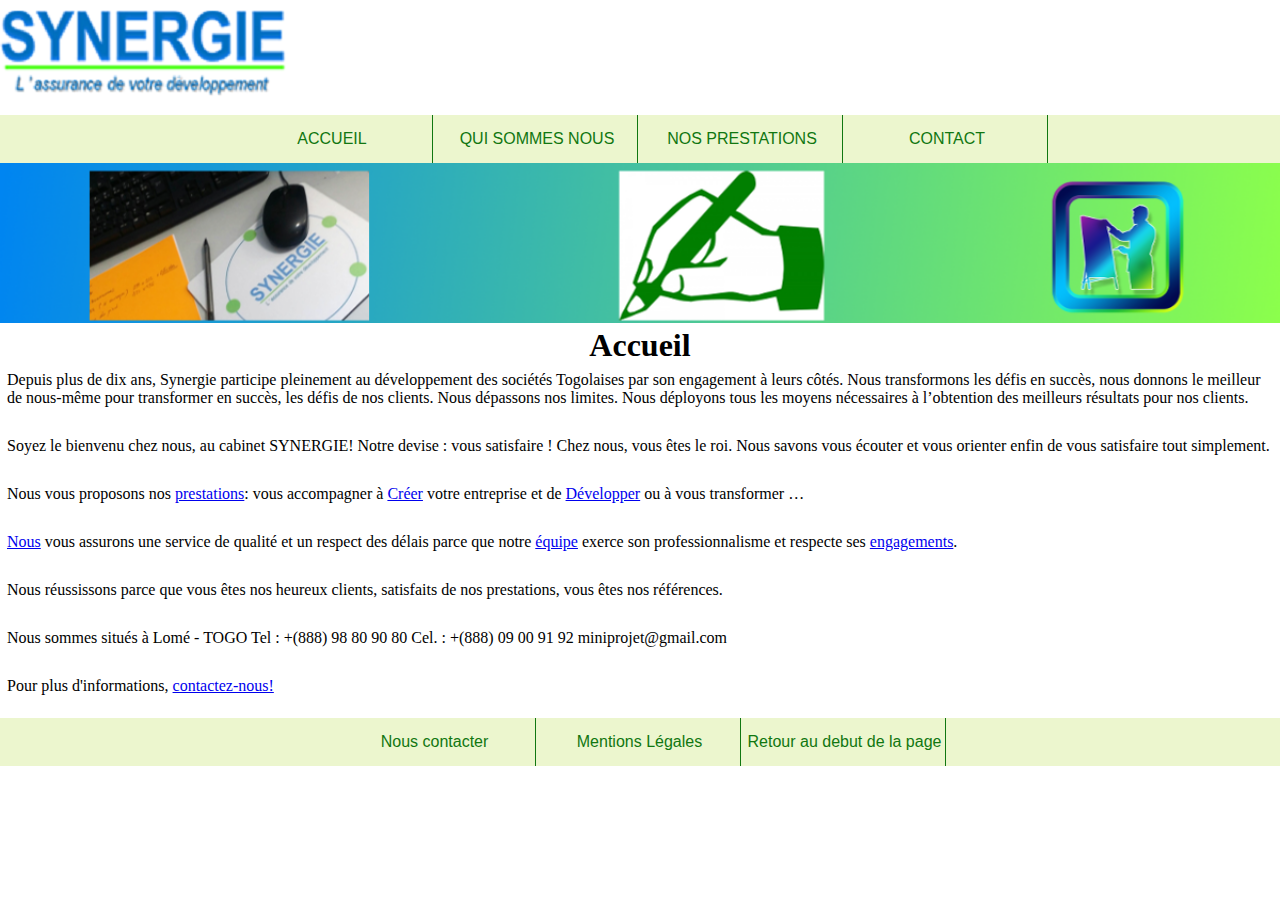
==== index.html @ 4334a327 "Création initiale du projet" ====
<!DOCTYPE html>
<html lang="fr"> 
     <head><!------------------ Entête HTML Le code favicon enleve ma mise en  forme du menu. Voir avec Philipe <link rel="icon" type="image/x-icon" href="/fa====================================================== -->
         <meta charset='UTF-8' />
         <title> SYNERGIE </title>
	
         <link rel='stylesheet' href='styles.css'/>
		 <img alt="synergie" src="img/logo.png"/>
		 <link rel="icon" type="image/x-icon" href="/favicon.ico" /><link rel="shortcut icon" type="image/x-icon" href="/favicon.ico" />

		 
     </head>
         
	 <body>
		 
	 <nav><!------------------- MENU============================================================ -->
	     <ul id="menuHaut">
             <li><a href="index.html">ACCUEIL</a></li>
             <li><a href="Qui sommes nous.html">QUI SOMMES NOUS</a></li>
             <li><a href="Nos prestations.html">NOS PRESTATIONS</a></li>
             <li><a href="Contact.html">CONTACT</a></li>
		 </ul>
	 </nav>

	 <a href="url de ton site" target="_blank"><img src=img/banniereVFinale.png border="0" width="100%" height="hauteur bannière"></a>
         <header><div></div></header>
		 
	     <h1> Accueil</h1>
		     <P> Depuis plus de dix ans, Synergie participe pleinement au développement des sociétés Togolaises par son engagement 
			 à leurs côtés. Nous transformons les défis en succès, nous donnons le meilleur de nous-même pour transformer en succès, 
			 les défis de nos clients. Nous dépassons nos limites. Nous déployons tous les moyens nécessaires à l’obtention des meilleurs 
			 résultats pour nos clients.</P>
	        
             <p> Soyez le bienvenu chez nous, au cabinet SYNERGIE!
             Notre devise : vous satisfaire ! Chez nous, vous êtes le roi. Nous savons vous écouter et 
             vous orienter enfin de vous satisfaire tout simplement. </p>
   
             <P> Nous vous proposons nos <a href="Nos prestations.html">prestations</a>: vous accompagner à 
			 <a href="Creer.html"> Créer</a> votre entreprise et de 
   <a href="Developper.html">Développer</a> ou à vous transformer …</p>
             
			 <p><a href="qui sommes nous.html">Nous</a> vous assurons une service de qualité et un respect des délais parce que notre <a href="equipe.html">équipe</a> 
   exerce son professionnalisme et respecte ses <a href="Valeurs.html">engagements</a>.</p>
             
			 <p>Nous réussissons parce que vous êtes nos heureux clients, satisfaits de nos prestations, vous êtes nos références.</p>
   
        <p> Nous sommes situés à Lomé - TOGO  Tel : +(888) 98 80 90 80
               Cel. : +(888) 09 00 91 92  miniprojet@gmail.com
        <p> Pour plus d'informations, <a href="contact.html">contactez-nous!</a></p>
		
 </body>

<footer><!---------------------------------------- FOOTER ============================================================ -->
 <ul>
  <li><a href="Contact.html">Nous contacter</a></li>
  <li><a href="Mentions légales.html">Mentions Légales</a></li>
  <li><a href="index.html">Retour au debut de la page</a></li>
 </ul>
 </footer>
 </html>
---- styles.css ----
/*---------------------------------------MENU-HAUT .menuHaut ---------------------------------------------------------------*/

  header div{animation: mymove 4s linear 0s infinite alternate; }
  @keyframes mymove {  0% {background-image:var(--banniere VFinale.png); }
                   100% {background-image:var(--2banniere VFinale.png); }
}

/*---------------------------------------declarer flotte ---------------------------------------------------------------*/

.flotte {
	float: left;
}
.texte-article { padding-left: 20px;}
nav ul, footer ul {
   padding: 0px;
   margin: 0px;
   list-style-type:none;
   background-color:#ECF6CE;     /*#ECF6CE    #117711*/
   text-align:center;
}

nav li, footer li {
   display:inline-block;
   font: 1em "Trebuchet MS",Arial,sans-serif ;
   line-height: 1em ;
   text-align: center ;
   text-decoration: none ;
   padding: 4px 0 ;
   width:200px;
   height:40px;
   line-height:40px;
   border-right:1px solid #117711;
  }
 
  
nav li, footer li :hover{
	 background-color:#ECF6CE;    /*#ECF6CE    #117711      #116611;*/
	 
}
 
nav li a, footer li a {
	 display:block;
	 text-decoration:none;
	 color:#117711       /*#ECF6CE    #117711      #116611;*/
}

body,h1,h2,nav,ul,li,article,section{margin:0; padding:0; border:0;}
  p{-webkit-margin-before:0; }
  
  h1{text-align:center; color:black }
  p, section, article{padding:7px}
  
  section{background:white; }
  article{background:blanc; }
  
  #p1{background:white; }
  /* #p2{background:orange; width:40%; margin:-60px à 	à 50%; } */
  /* #p3{background:orange; width:40%; margin:-60px à à 50%; } */
  
  
  .flotte {
float:left;
}
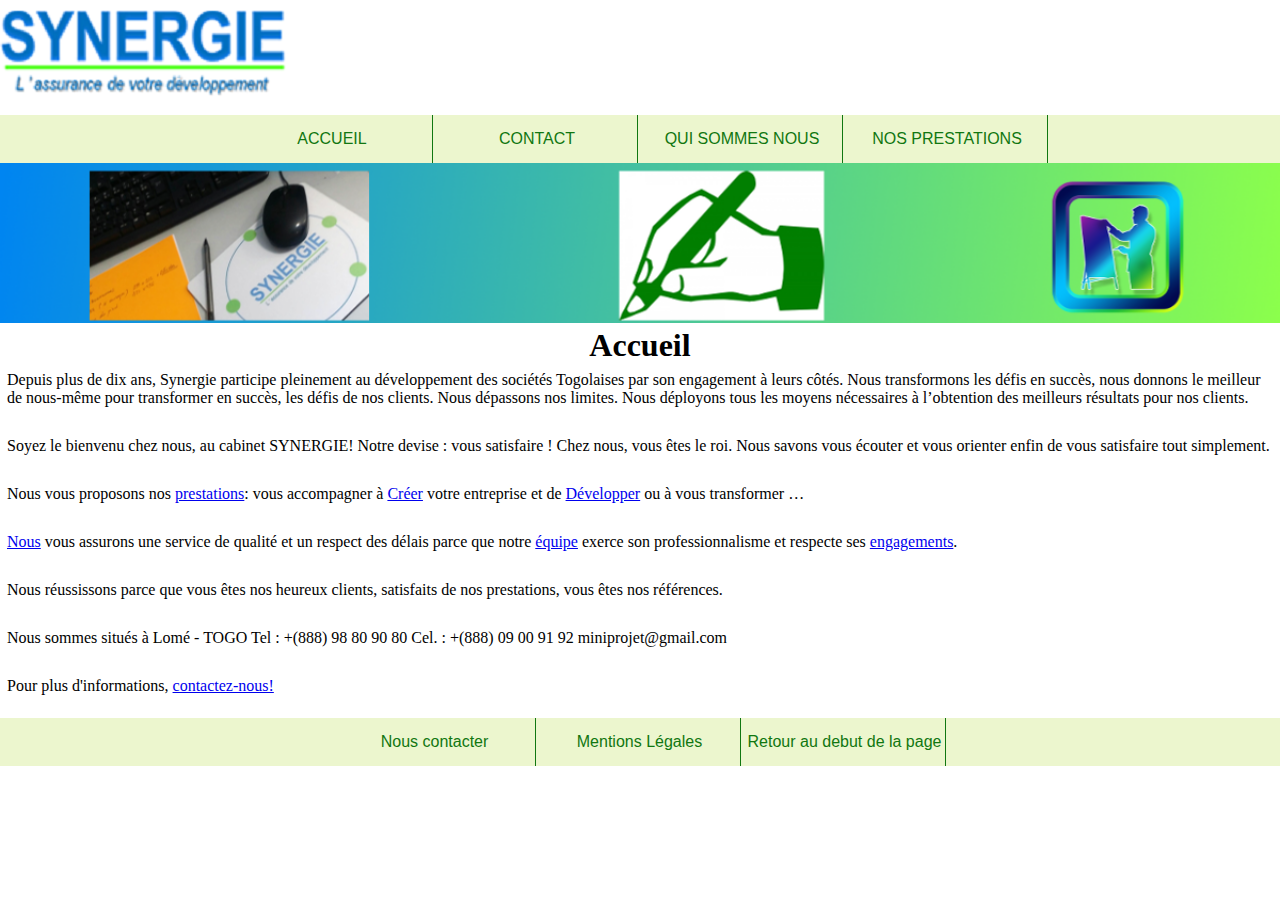
==== commit 6a8b6963: "Déplacer Contact à côté de Acceuil dans le menu du haut" ====
--- a/index.html
+++ b/index.html
@@ -16,10 +16,10 @@
 	 <nav><!------------------- MENU============================================================ -->
 	     <ul id="menuHaut">
              <li><a href="index.html">ACCUEIL</a></li>
-             <li><a href="Qui sommes nous.html">QUI SOMMES NOUS</a></li>
+             <li><a href="Contact.html">CONTACT</a></li>
+			 <li><a href="Qui sommes nous.html">QUI SOMMES NOUS</a></li>
              <li><a href="Nos prestations.html">NOS PRESTATIONS</a></li>
-             <li><a href="Contact.html">CONTACT</a></li>
-		 </ul>
+         </ul>
 	 </nav>
 
 	 <a href="url de ton site" target="_blank"><img src=img/banniereVFinale.png border="0" width="100%" height="hauteur bannière"></a>
